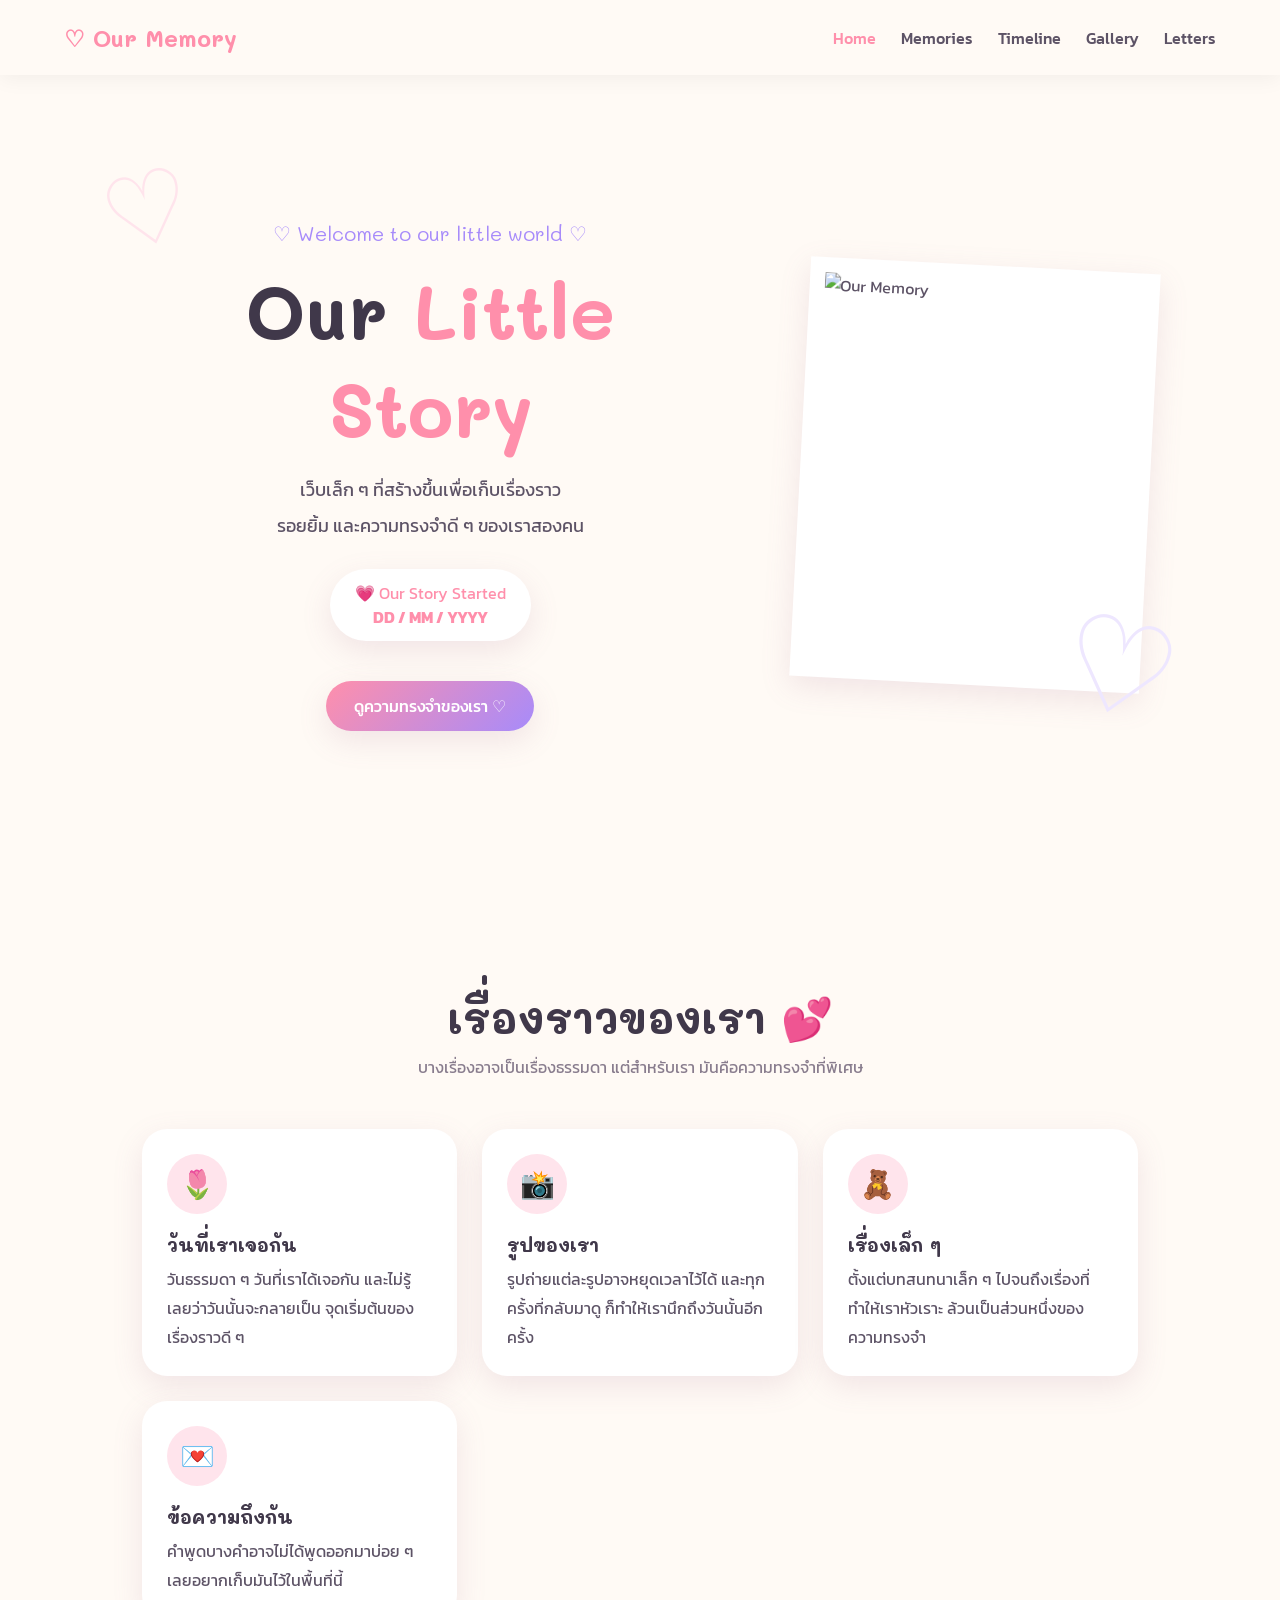
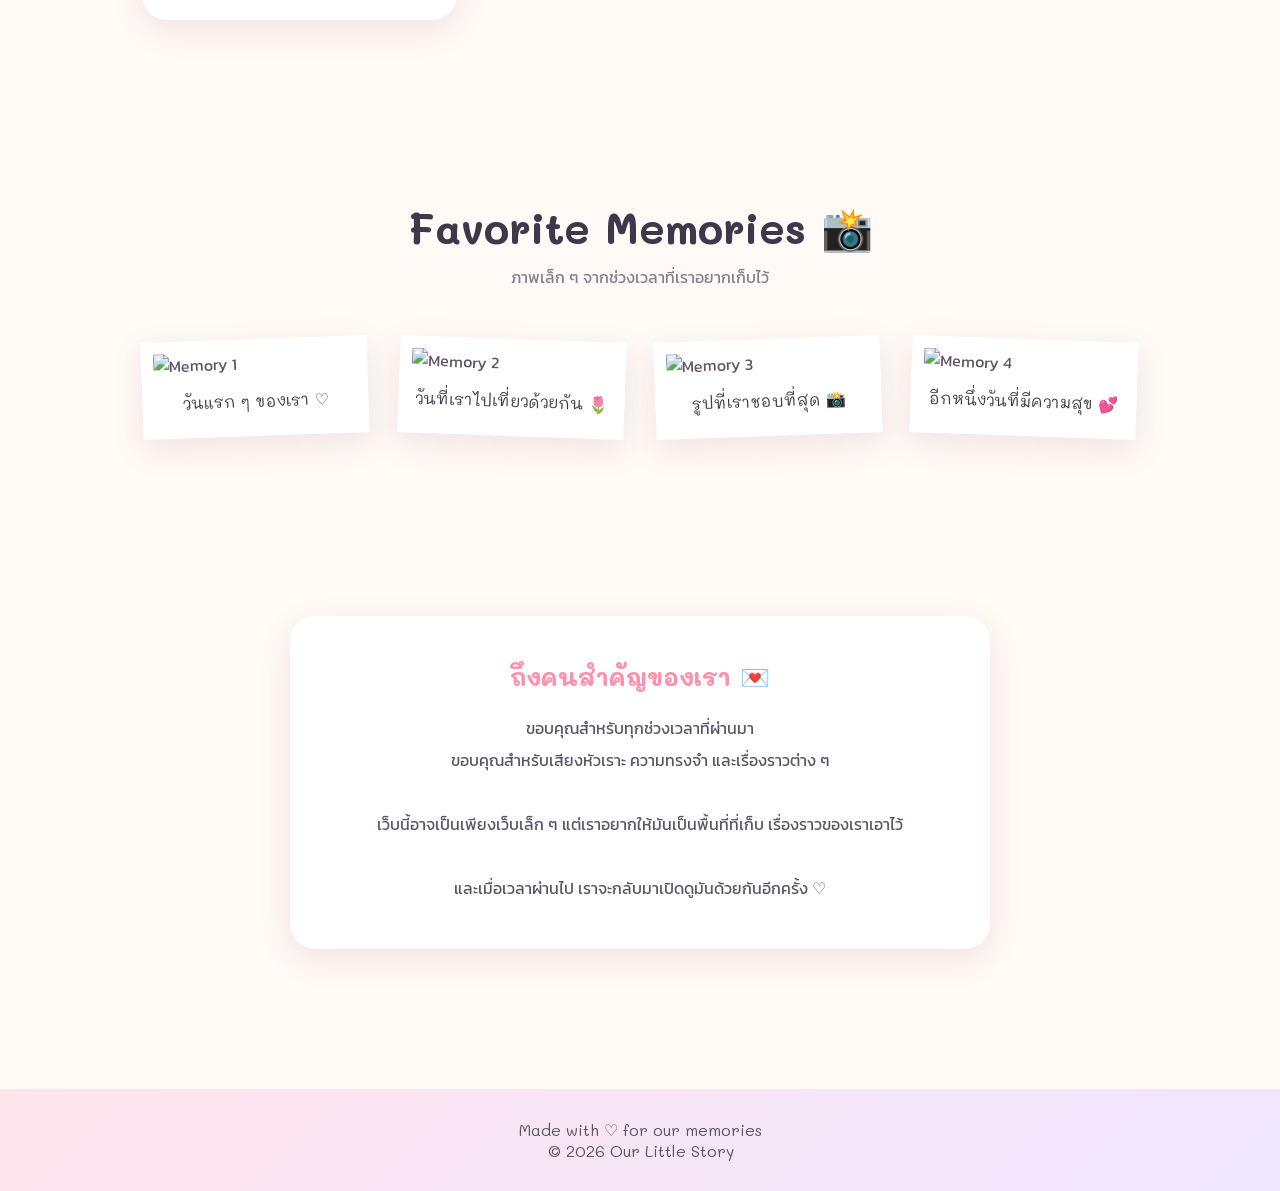
==== index.html @ 710973ed "Create index.html" ====
<!DOCTYPE html>
<html lang="th">

<head>
    <meta charset="UTF-8">
    <meta name="viewport" content="width=device-width, initial-scale=1.0">

    <title>Our Little Story 💗</title>

    <link rel="stylesheet" href="css/style.css">

    <link rel="preconnect" href="https://fonts.googleapis.com">

    <link href="https://fonts.googleapis.com/css2?family=Kanit:wght@300;400;500;600&family=Mali:wght@400;500;600;700&display=swap" rel="stylesheet">
</head>

<body>

<header>

    <nav>

        <div class="logo">
            ♡ Our Memory
        </div>

        <ul>
            <li>
                <a href="index.html" class="active">Home</a>
            </li>

            <li>
                <a href="memories.html">Memories</a>
            </li>

            <li>
                <a href="timeline.html">Timeline</a>
            </li>

            <li>
                <a href="gallery.html">Gallery</a>
            </li>

            <li>
                <a href="letters.html">Letters</a>
            </li>
        </ul>

    </nav>

</header>


<!-- =========================
        HERO
========================= -->

<section class="hero">

    <div class="hero-content">

        <div class="small-title">
            ♡ Welcome to our little world ♡
        </div>

        <h1>
            Our
            <span>Little Story</span>
        </h1>

        <p>
            เว็บเล็ก ๆ ที่สร้างขึ้นเพื่อเก็บเรื่องราว
            <br>
            รอยยิ้ม และความทรงจำดี ๆ ของเราสองคน
        </p>

        <div class="hero-date">
            💗 Our Story Started
            <br>
            <strong>DD / MM / YYYY</strong>
        </div>

        <a href="memories.html" class="btn">
            ดูความทรงจำของเรา ♡
        </a>

    </div>


    <div class="couple-photo">

        <img
            src="images/cover.jpg"
            alt="Our Memory"
        >

    </div>

</section>


<!-- =========================
        INTRO
========================= -->

<section class="section">

    <div class="section-title">

        <h2>
            เรื่องราวของเรา 💕
        </h2>

        <p>
            บางเรื่องอาจเป็นเรื่องธรรมดา
            แต่สำหรับเรา มันคือความทรงจำที่พิเศษ
        </p>

    </div>


    <div class="memory-grid">


        <div class="memory-card">

            <div class="memory-icon">
                🌷
            </div>

            <h3>
                วันที่เราเจอกัน
            </h3>

            <p>
                วันธรรมดา ๆ วันที่เราได้เจอกัน
                และไม่รู้เลยว่าวันนั้นจะกลายเป็น
                จุดเริ่มต้นของเรื่องราวดี ๆ
            </p>

        </div>


        <div class="memory-card">

            <div class="memory-icon">
                📸
            </div>

            <h3>
                รูปของเรา
            </h3>

            <p>
                รูปถ่ายแต่ละรูปอาจหยุดเวลาไว้ได้
                และทุกครั้งที่กลับมาดู
                ก็ทำให้เรานึกถึงวันนั้นอีกครั้ง
            </p>

        </div>


        <div class="memory-card">

            <div class="memory-icon">
                🧸
            </div>

            <h3>
                เรื่องเล็ก ๆ
            </h3>

            <p>
                ตั้งแต่บทสนทนาเล็ก ๆ
                ไปจนถึงเรื่องที่ทำให้เราหัวเราะ
                ล้วนเป็นส่วนหนึ่งของความทรงจำ
            </p>

        </div>


        <div class="memory-card">

            <div class="memory-icon">
                💌
            </div>

            <h3>
                ข้อความถึงกัน
            </h3>

            <p>
                คำพูดบางคำอาจไม่ได้พูดออกมาบ่อย ๆ
                เลยอยากเก็บมันไว้ในพื้นที่นี้
            </p>

        </div>

    </div>

</section>


<!-- =========================
        PHOTO
========================= -->

<section class="section">

    <div class="section-title">

        <h2>
            Favorite Memories 📸
        </h2>

        <p>
            ภาพเล็ก ๆ จากช่วงเวลาที่เราอยากเก็บไว้
        </p>

    </div>


    <div class="polaroid-grid">


        <div class="polaroid">

            <img
                src="images/photo1.jpg"
                alt="Memory 1"
            >

            <p>
                วันแรก ๆ ของเรา ♡
            </p>

        </div>


        <div class="polaroid">

            <img
                src="images/photo2.jpg"
                alt="Memory 2"
            >

            <p>
                วันที่เราไปเที่ยวด้วยกัน 🌷
            </p>

        </div>


        <div class="polaroid">

            <img
                src="images/photo3.jpg"
                alt="Memory 3"
            >

            <p>
                รูปที่เราชอบที่สุด 📸
            </p>

        </div>


        <div class="polaroid">

            <img
                src="images/photo4.jpg"
                alt="Memory 4"
            >

            <p>
                อีกหนึ่งวันที่มีความสุข 💕
            </p>

        </div>

    </div>

</section>


<!-- =========================
        LETTER
========================= -->

<section class="section">

    <div class="letter">

        <h2>
            ถึงคนสำคัญของเรา 💌
        </h2>

        <p>

            ขอบคุณสำหรับทุกช่วงเวลาที่ผ่านมา
            <br>

            ขอบคุณสำหรับเสียงหัวเราะ
            ความทรงจำ และเรื่องราวต่าง ๆ

            <br><br>

            เว็บนี้อาจเป็นเพียงเว็บเล็ก ๆ
            แต่เราอยากให้มันเป็นพื้นที่ที่เก็บ
            เรื่องราวของเราเอาไว้

            <br><br>

            และเมื่อเวลาผ่านไป
            เราจะกลับมาเปิดดูมันด้วยกันอีกครั้ง ♡

        </p>

    </div>

</section>


<footer>

    <p>
        Made with ♡ for our memories
    </p>

    <p>
        © 2026 Our Little Story
    </p>

</footer>


</body>
</html>
---- css/style.css ----
@import url('https://fonts.googleapis.com/css2?family=Kanit:wght@300;400;500;600&family=Mali:wght@400;500;600;700&display=swap');

:root {
    --pink: #ff8fab;
    --pink-light: #ffe4ec;
    --purple: #a78bfa;
    --purple-light: #eee7ff;
    --cream: #fffaf5;
    --white: #ffffff;
    --text: #5d5366;
    --dark: #40384a;
    --shadow: 0 10px 30px rgba(160, 110, 140, 0.15);
}

* {
    margin: 0;
    padding: 0;
    box-sizing: border-box;
}

html {
    scroll-behavior: smooth;
}

body {
    background: var(--cream);
    color: var(--text);
    font-family: 'Kanit', sans-serif;
    overflow-x: hidden;
}

/* =========================
        NAVBAR
========================= */

header {
    position: fixed;
    top: 0;
    left: 0;
    width: 100%;
    z-index: 1000;
    background: rgba(255, 250, 245, 0.92);
    backdrop-filter: blur(12px);
    box-shadow: 0 4px 20px rgba(0,0,0,0.05);
}

nav {
    width: 90%;
    max-width: 1200px;
    margin: auto;
    min-height: 75px;

    display: flex;
    align-items: center;
    justify-content: space-between;
}

.logo {
    color: var(--pink);
    font-family: 'Mali', cursive;
    font-size: 23px;
    font-weight: 700;
}

nav ul {
    display: flex;
    gap: 25px;
    list-style: none;
}

nav ul li a {
    text-decoration: none;
    color: var(--text);
    font-weight: 500;
    transition: 0.3s;
}

nav ul li a:hover,
nav ul li a.active {
    color: var(--pink);
}

/* =========================
        HERO
========================= */

.hero {
    min-height: 100vh;
    padding: 130px 8% 80px;

    display: flex;
    align-items: center;
    justify-content: center;
    gap: 70px;

    position: relative;
    overflow: hidden;
}

.hero::before {
    content: "♡";
    position: absolute;
    top: 15%;
    left: 8%;
    font-size: 100px;
    color: var(--pink-light);
    transform: rotate(-15deg);
}

.hero::after {
    content: "♡";
    position: absolute;
    right: 8%;
    bottom: 15%;
    font-size: 130px;
    color: var(--purple-light);
    transform: rotate(15deg);
}

.hero-content {
    max-width: 600px;
    text-align: center;
}

.small-title {
    color: var(--purple);
    font-family: 'Mali', cursive;
    font-size: 20px;
}

.hero h1 {
    font-family: 'Mali', cursive;
    font-size: clamp(45px, 7vw, 75px);
    color: var(--dark);
    margin: 15px 0;
}

.hero h1 span {
    color: var(--pink);
}

.hero p {
    font-size: 18px;
    line-height: 2;
}

.hero-date {
    margin: 25px auto;
    padding: 12px 25px;
    width: fit-content;

    background: var(--white);
    border-radius: 50px;
    box-shadow: var(--shadow);

    color: var(--pink);
}

/* =========================
        HERO PHOTO
========================= */

.couple-photo {
    width: 350px;
    height: 420px;
    padding: 15px;

    background: white;
    box-shadow: var(--shadow);

    transform: rotate(3deg);
    transition: 0.4s;
}

.couple-photo:hover {
    transform: rotate(0deg) scale(1.03);
}

.couple-photo img {
    width: 100%;
    height: 100%;
    object-fit: cover;
}

/* =========================
        BUTTON
========================= */

.btn {
    display: inline-block;

    padding: 13px 28px;
    margin-top: 15px;

    background: linear-gradient(135deg, var(--pink), var(--purple));
    color: white;

    border-radius: 50px;

    text-decoration: none;
    font-weight: 500;

    box-shadow: var(--shadow);
    transition: 0.3s;
}

.btn:hover {
    transform: translateY(-4px);
}

/* =========================
        SECTION
========================= */

.section {
    padding: 90px 8%;
    max-width: 1200px;
    margin: auto;
}

.section-title {
    text-align: center;
    margin-bottom: 50px;
}

.section-title h2 {
    font-family: 'Mali', cursive;
    font-size: 42px;
    color: var(--dark);
}

.section-title p {
    margin-top: 10px;
    color: #887c8d;
}

/* =========================
        MEMORY CARDS
========================= */

.memory-grid {
    display: grid;
    grid-template-columns: repeat(auto-fit, minmax(250px, 1fr));
    gap: 25px;
}

.memory-card {
    background: white;
    padding: 25px;

    border-radius: 25px;
    box-shadow: var(--shadow);

    transition: 0.35s;
}

.memory-card:hover {
    transform: translateY(-8px) rotate(1deg);
}

.memory-icon {
    width: 60px;
    height: 60px;

    display: flex;
    align-items: center;
    justify-content: center;

    background: var(--pink-light);
    border-radius: 50%;

    font-size: 28px;
    margin-bottom: 18px;
}

.memory-card h3 {
    font-family: 'Mali', cursive;
    color: var(--dark);
    margin-bottom: 8px;
}

.memory-card p {
    line-height: 1.8;
}

/* =========================
        POLAROID
========================= */

.polaroid-grid {
    display: grid;
    grid-template-columns: repeat(auto-fit, minmax(220px, 1fr));
    gap: 30px;
}

.polaroid {
    background: white;
    padding: 12px 12px 25px;

    box-shadow: var(--shadow);

    transition: 0.35s;
}

.polaroid:nth-child(even) {
    transform: rotate(2deg);
}

.polaroid:nth-child(odd) {
    transform: rotate(-2deg);
}

.polaroid:hover {
    transform: rotate(0deg) scale(1.04);
}

.polaroid img {
    width: 100%;
    height: 230px;
    object-fit: cover;
}

.polaroid p {
    text-align: center;
    margin-top: 15px;

    font-family: 'Mali', cursive;
    color: var(--dark);
}

/* =========================
        TIMELINE
========================= */

.timeline {
    max-width: 800px;
    margin: auto;
    position: relative;
}

.timeline::before {
    content: "";
    position: absolute;

    left: 50%;
    top: 0;
    bottom: 0;

    width: 3px;
    background: linear-gradient(
        var(--pink),
        var(--purple)
    );

    transform: translateX(-50%);
}

.timeline-item {
    width: 50%;
    padding: 20px 40px;

    position: relative;
}

.timeline-item:nth-child(odd) {
    left: 0;
    text-align: right;
}

.timeline-item:nth-child(even) {
    left: 50%;
}

.timeline-dot {
    position: absolute;

    top: 25px;
    right: -10px;

    width: 20px;
    height: 20px;

    background: var(--pink);
    border: 4px solid white;
    border-radius: 50%;
}

.timeline-item:nth-child(even) .timeline-dot {
    left: -10px;
}

.timeline-content {
    background: white;
    padding: 22px;
    border-radius: 20px;
    box-shadow: var(--shadow);
}

.timeline-content h3 {
    font-family: 'Mali', cursive;
    color: var(--pink);
}

/* =========================
        LETTER
========================= */

.letter {
    max-width: 700px;
    margin: auto;

    background: white;
    padding: 45px;

    border-radius: 25px;
    box-shadow: var(--shadow);

    text-align: center;
}

.letter h2 {
    font-family: 'Mali', cursive;
    color: var(--pink);
    margin-bottom: 20px;
}

.letter p {
    line-height: 2;
}

/* =========================
        FOOTER
========================= */

footer {
    margin-top: 50px;
    padding: 30px;

    text-align: center;

    background: linear-gradient(
        135deg,
        var(--pink-light),
        var(--purple-light)
    );

    color: var(--text);
}

footer p {
    font-family: 'Mali', cursive;
}

/* =========================
        RESPONSIVE
========================= */

@media (max-width: 800px) {

    nav {
        flex-direction: column;
        padding: 15px 0;
    }

    nav ul {
        gap: 12px;
        flex-wrap: wrap;
        justify-content: center;
        margin-top: 8px;
    }

    nav ul li a {
        font-size: 14px;
    }

    .hero {
        padding-top: 170px;
        flex-direction: column;
        gap: 40px;
    }

    .couple-photo {
        width: 280px;
        height: 340px;
    }

    .timeline::before {
        left: 15px;
    }

    .timeline-item,
    .timeline-item:nth-child(even) {
        width: 100%;
        left: 0;
        padding-left: 45px;
        padding-right: 0;
        text-align: left;
    }

    .timeline-dot,
    .timeline-item:nth-child(even) .timeline-dot {
        left: 5px;
        right: auto;
    }

    .section-title h2 {
        font-size: 34px;
    }

}

@media (max-width: 500px) {

    .hero h1 {
        font-size: 45px;
    }

    .couple-photo {
        width: 240px;
        height: 300px;
    }

    .section {
        padding: 70px 5%;
    }

      }
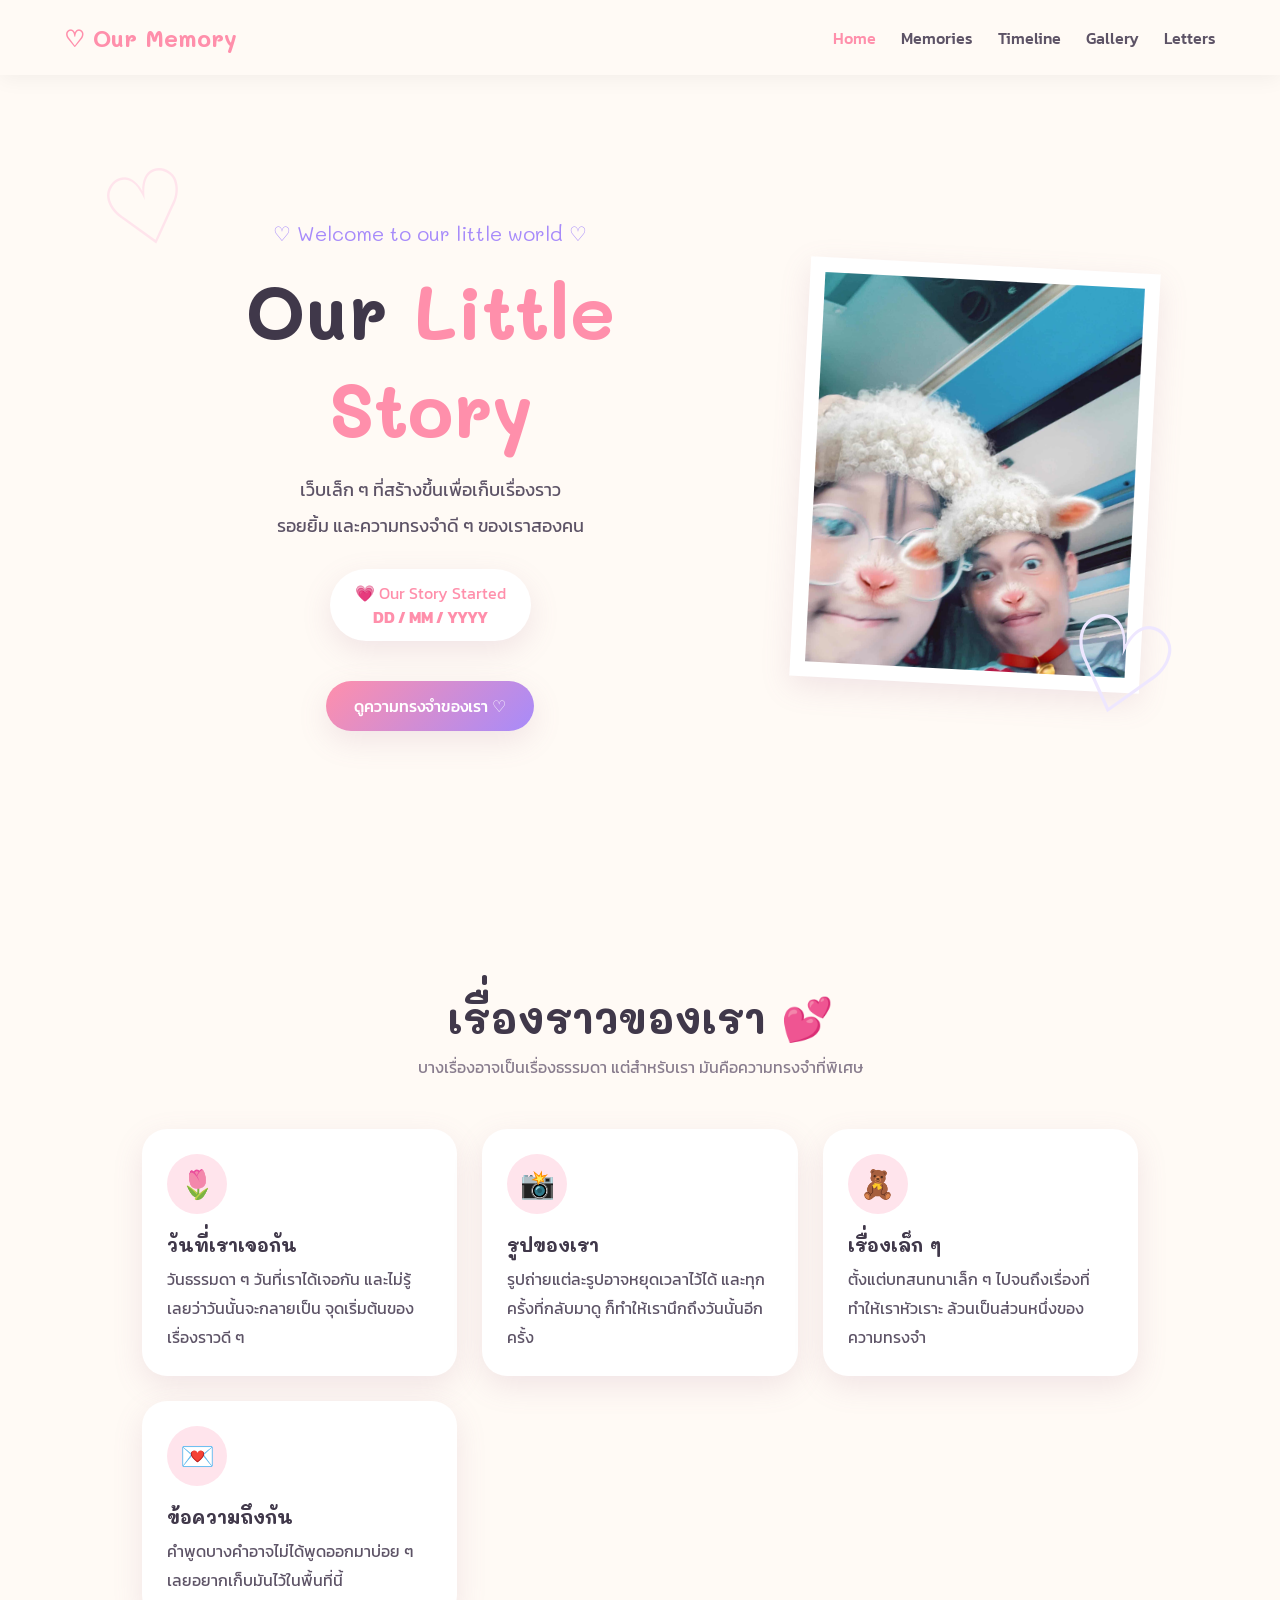
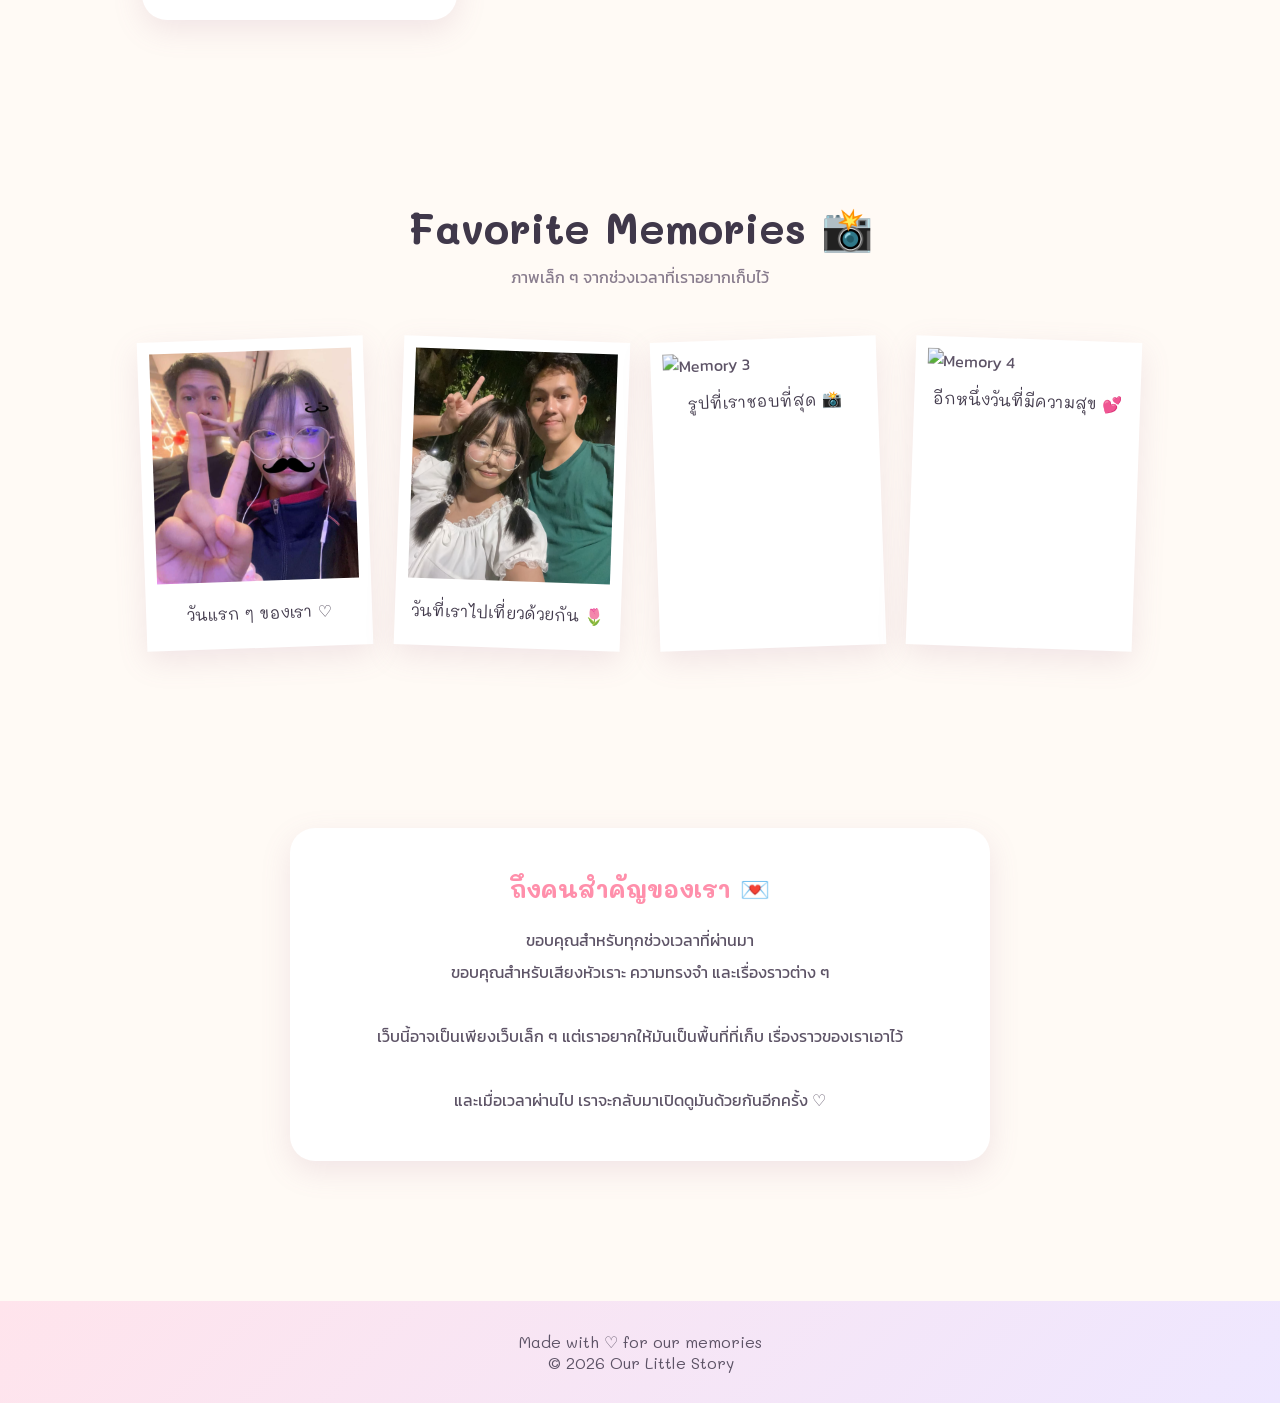
==== commit 884392c6: "Update index.html" ====
--- a/index.html
+++ b/index.html
@@ -90,7 +90,7 @@
     <div class="couple-photo">
 
         <img
-            src="images/cover.jpg"
+            src="images/IMG_20260511_210713_736.jpg"
             alt="Our Memory"
         >
 
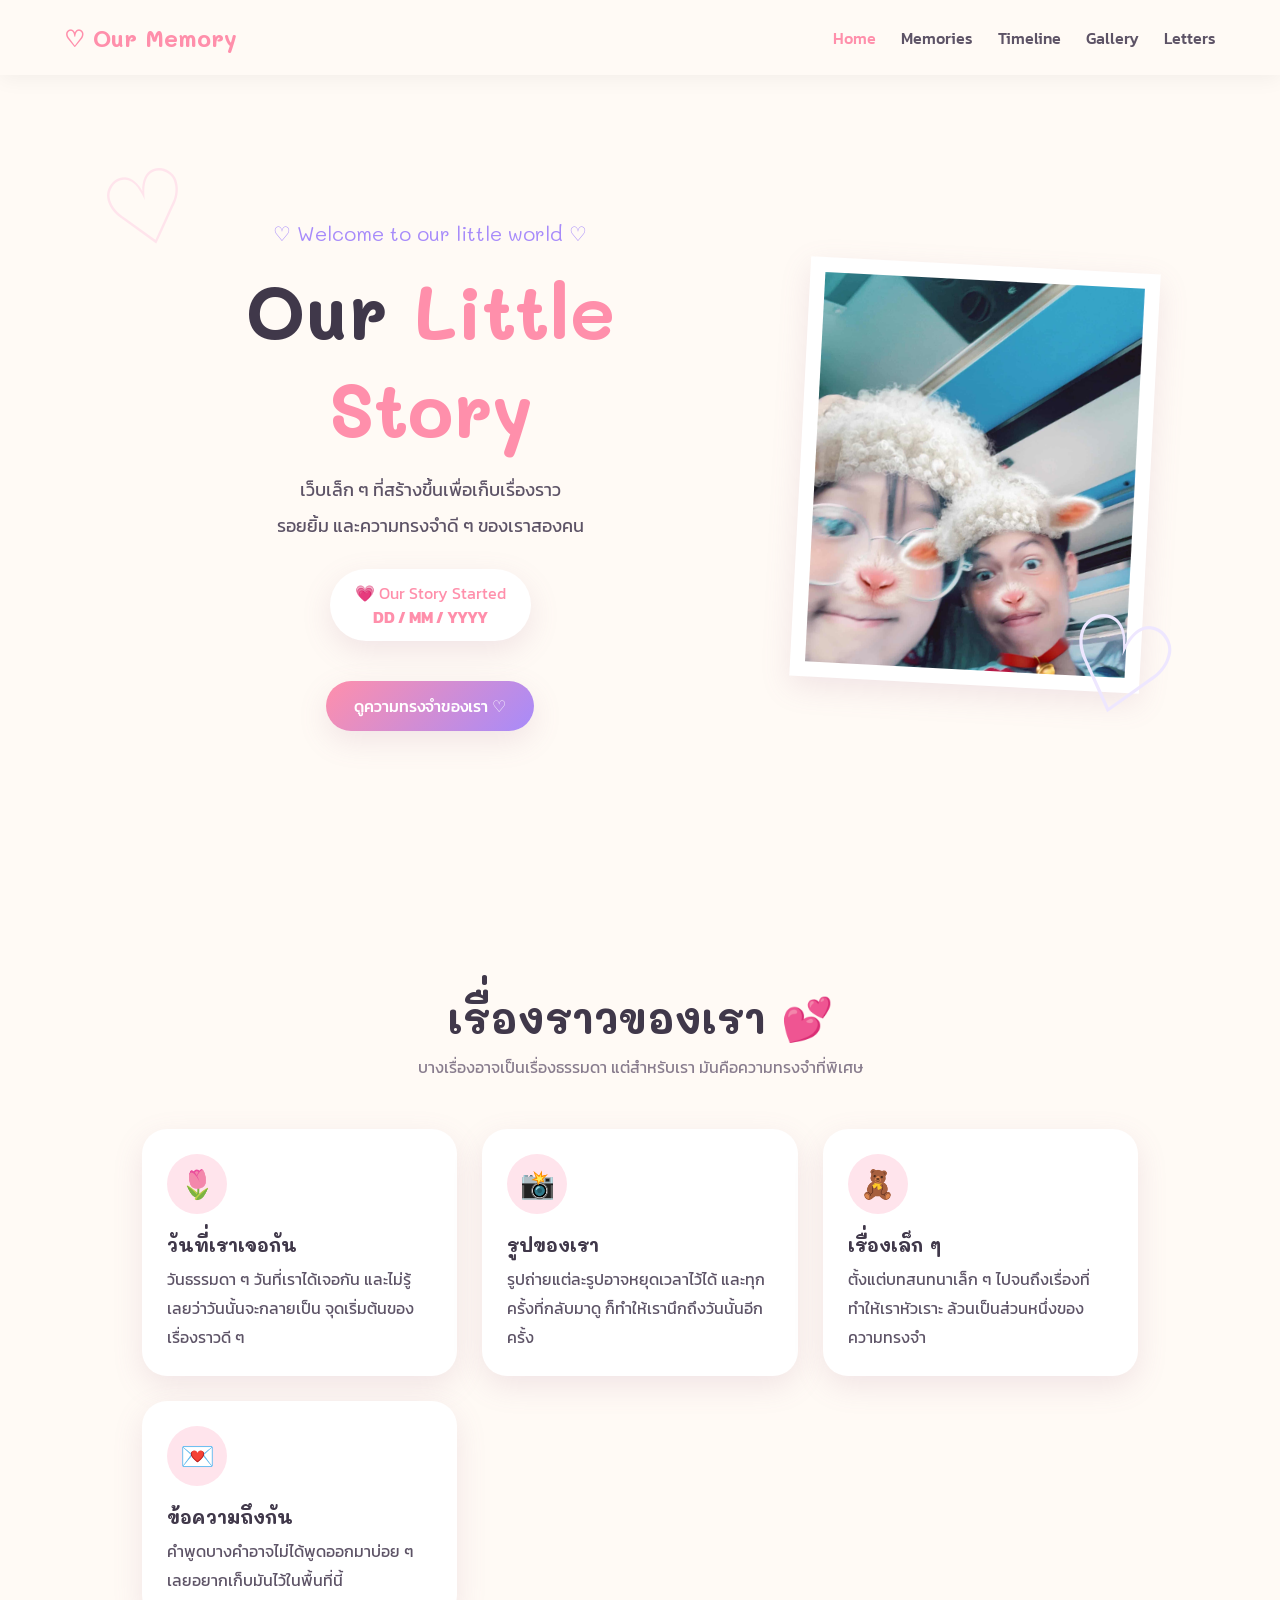
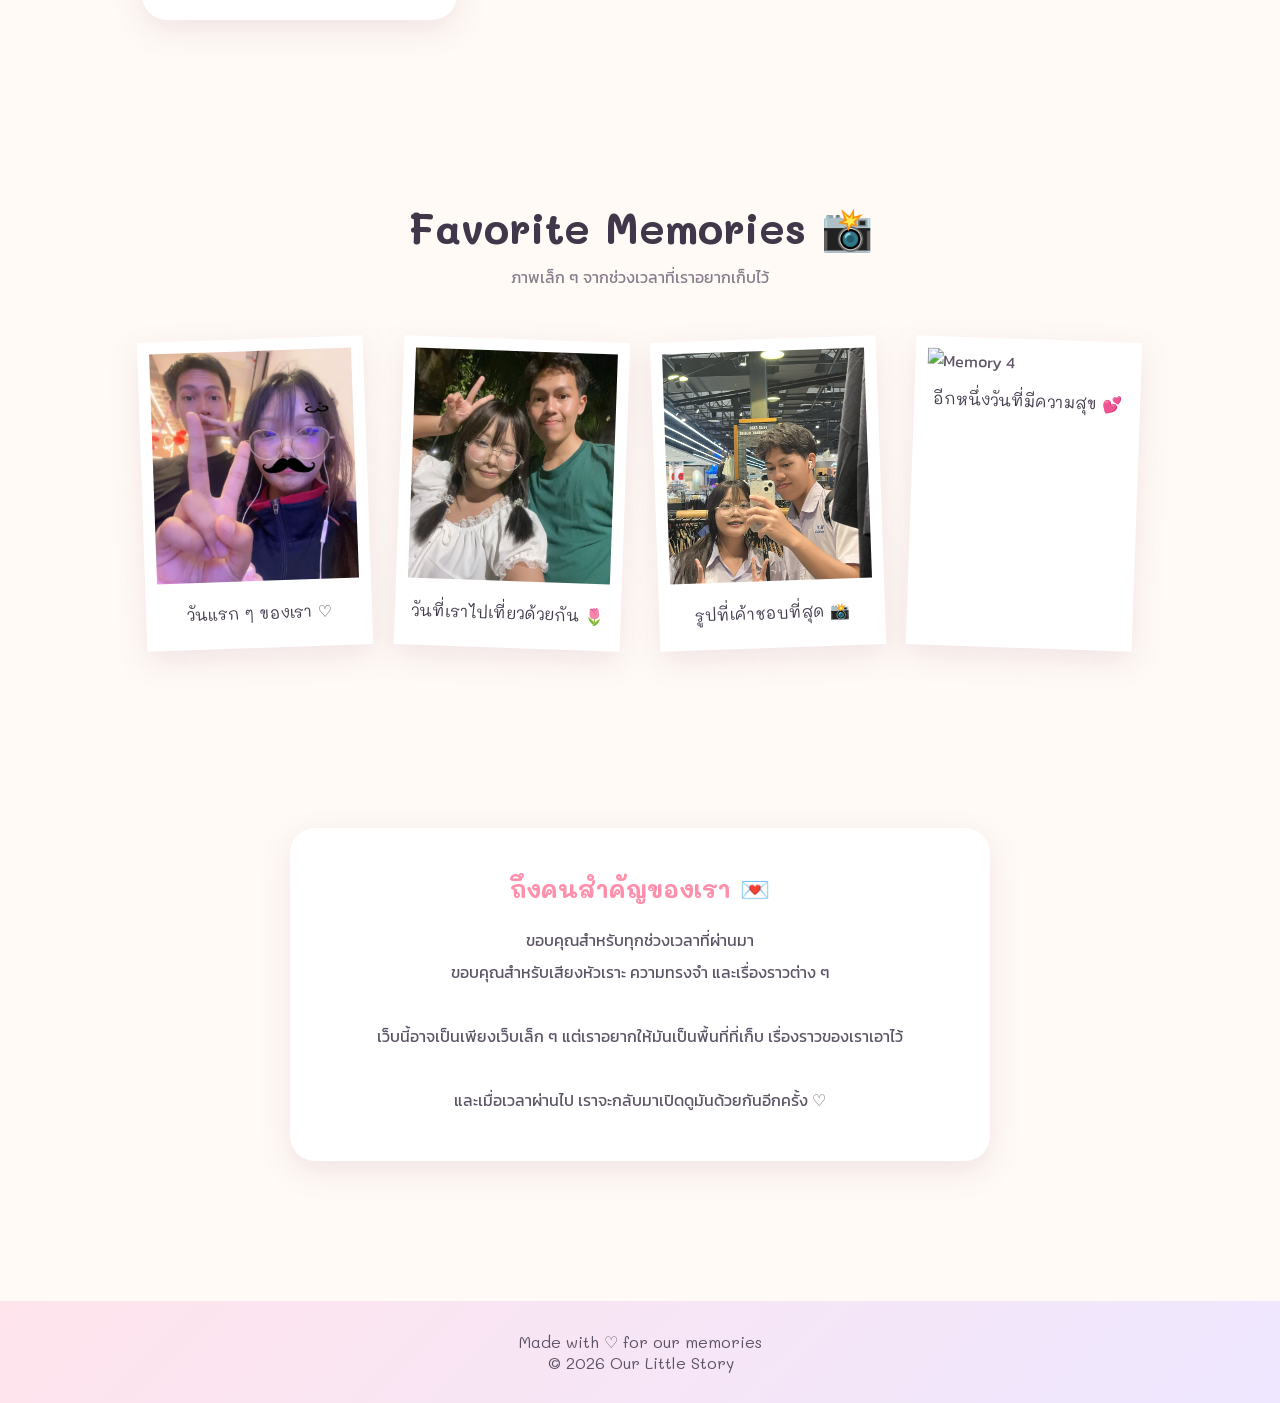
==== commit d536f4cd: "Update index.html" ====
--- a/index.html
+++ b/index.html
@@ -254,12 +254,12 @@
         <div class="polaroid">
 
             <img
-                src="images/photo3.jpg"
+                src="images/1779374292658.jpg"
                 alt="Memory 3"
             >
 
             <p>
-                รูปที่เราชอบที่สุด 📸
+                รูปที่เค้าชอบที่สุด 📸
             </p>
 
         </div>
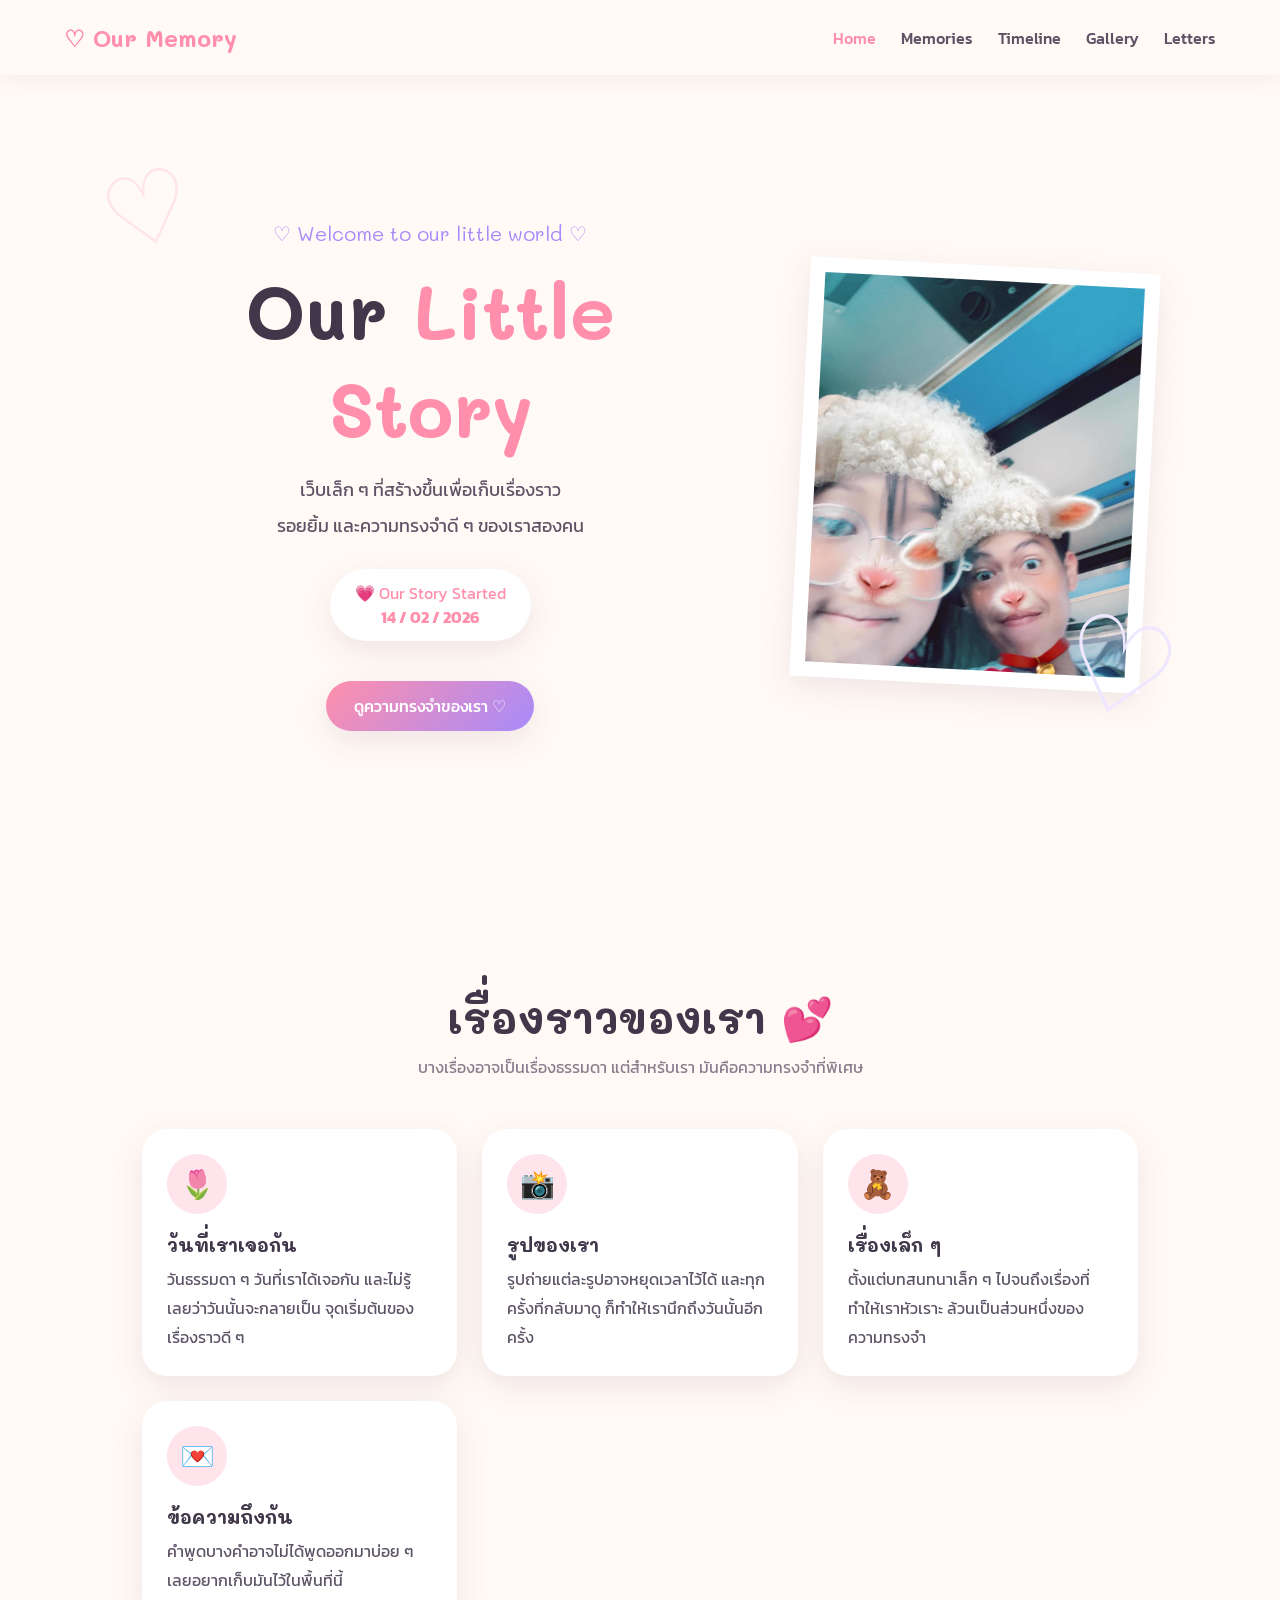
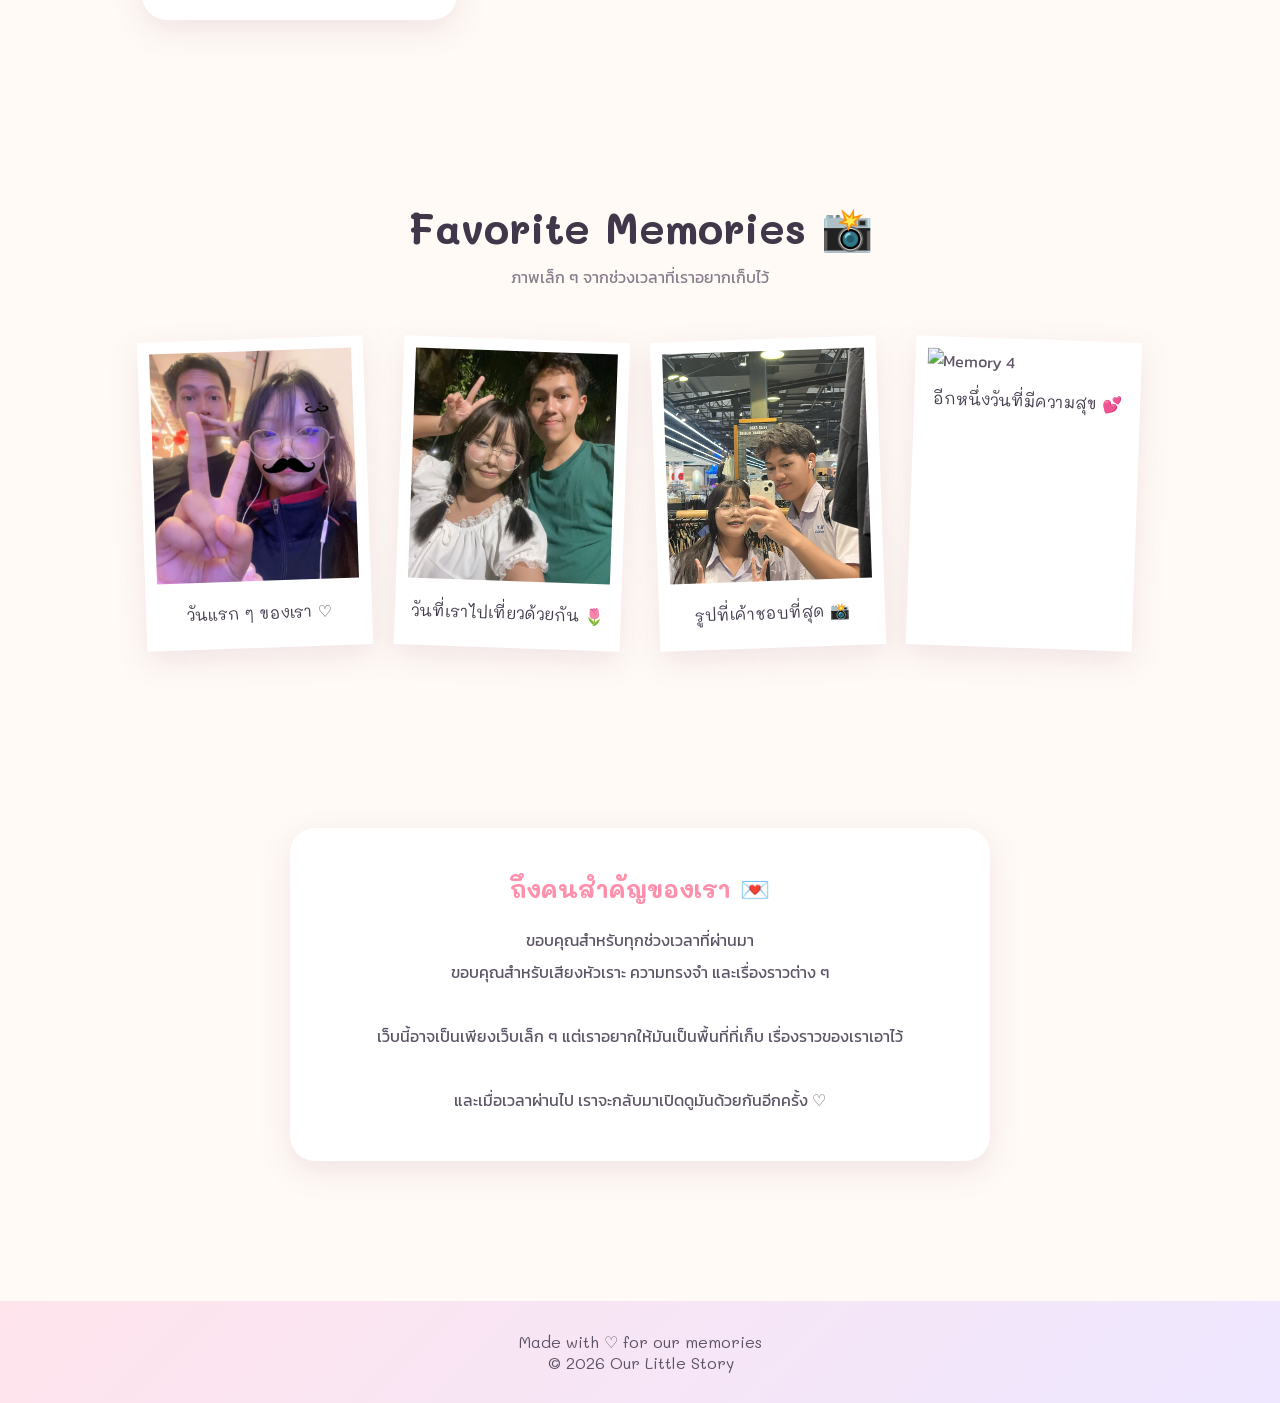
==== commit fe6309f1: "Update index.html" ====
--- a/index.html
+++ b/index.html
@@ -77,7 +77,7 @@
         <div class="hero-date">
             💗 Our Story Started
             <br>
-            <strong>DD / MM / YYYY</strong>
+            <strong>14 / 02 / 2026 </strong>
         </div>
 
         <a href="memories.html" class="btn">
@@ -268,7 +268,7 @@
         <div class="polaroid">
 
             <img
-                src="images/photo4.jpg"
+                src="images/IMG_20260808_105020.jpg"
                 alt="Memory 4"
             >
 
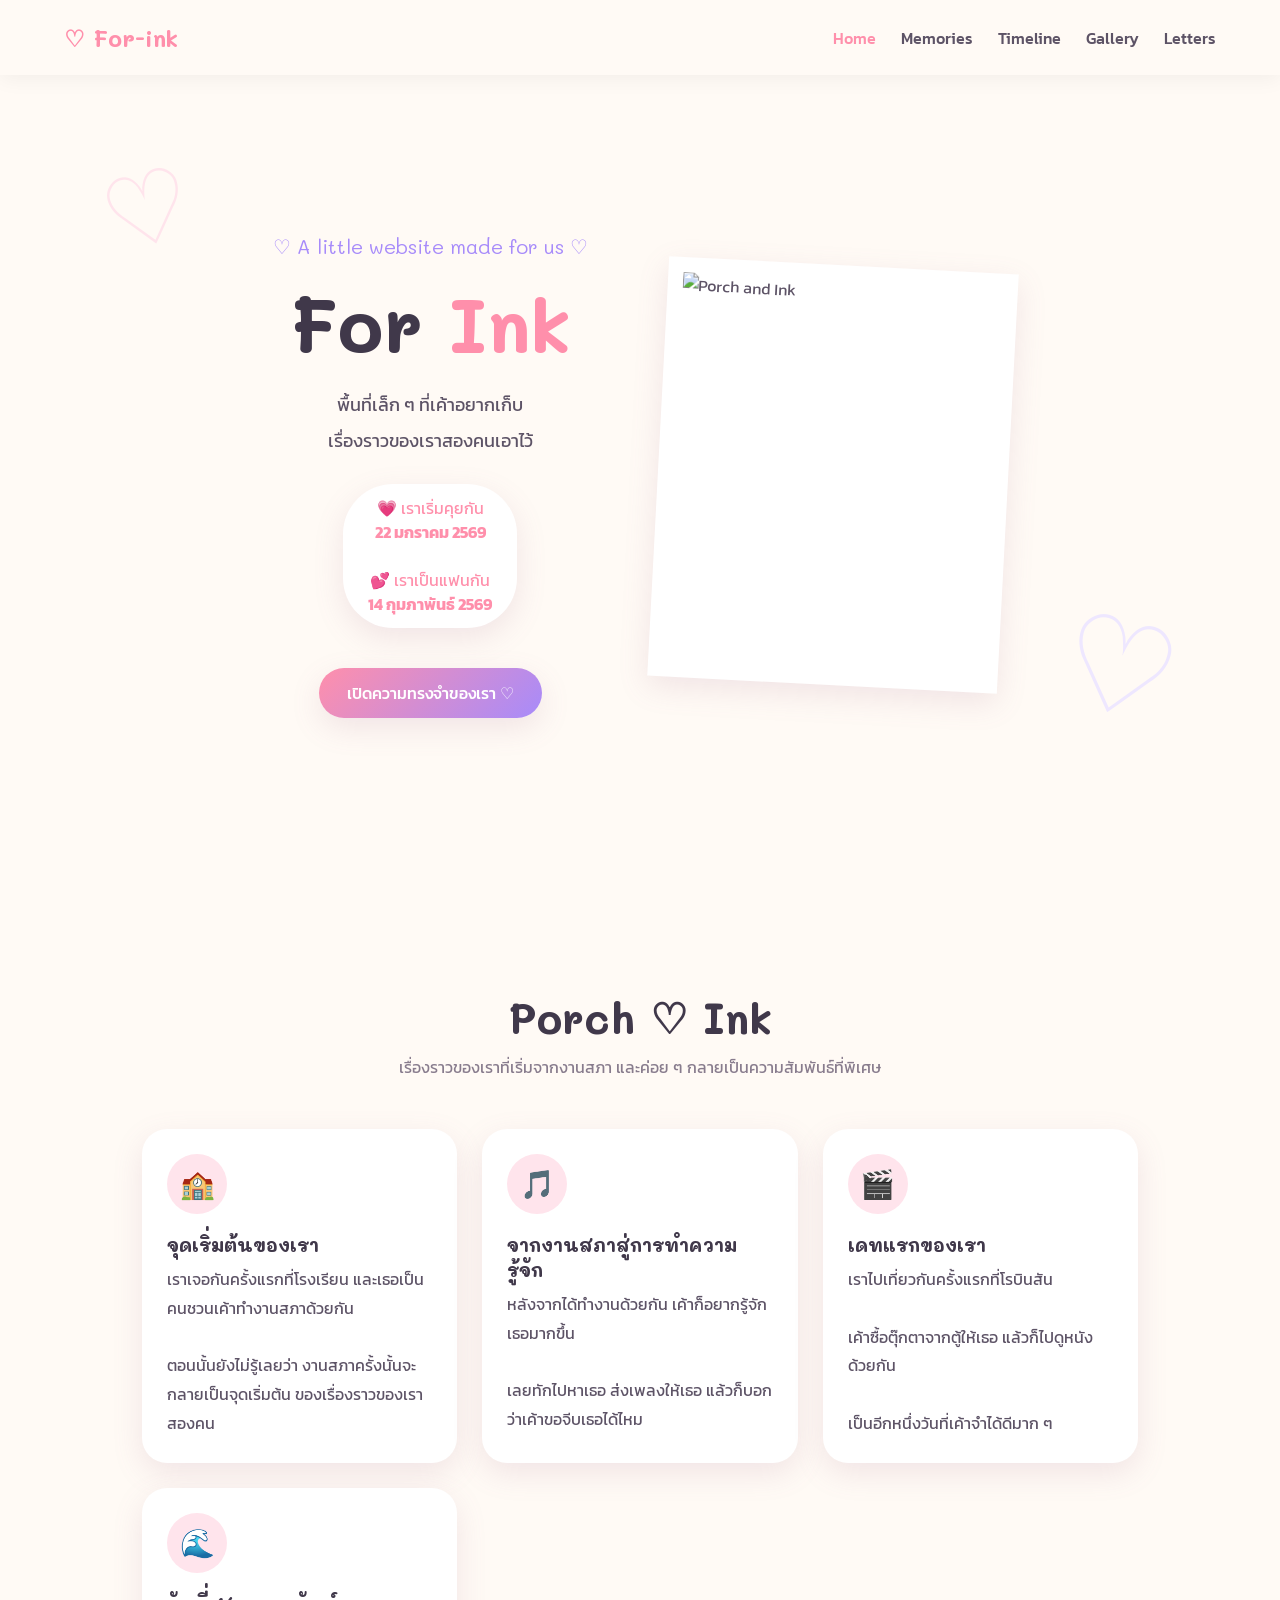
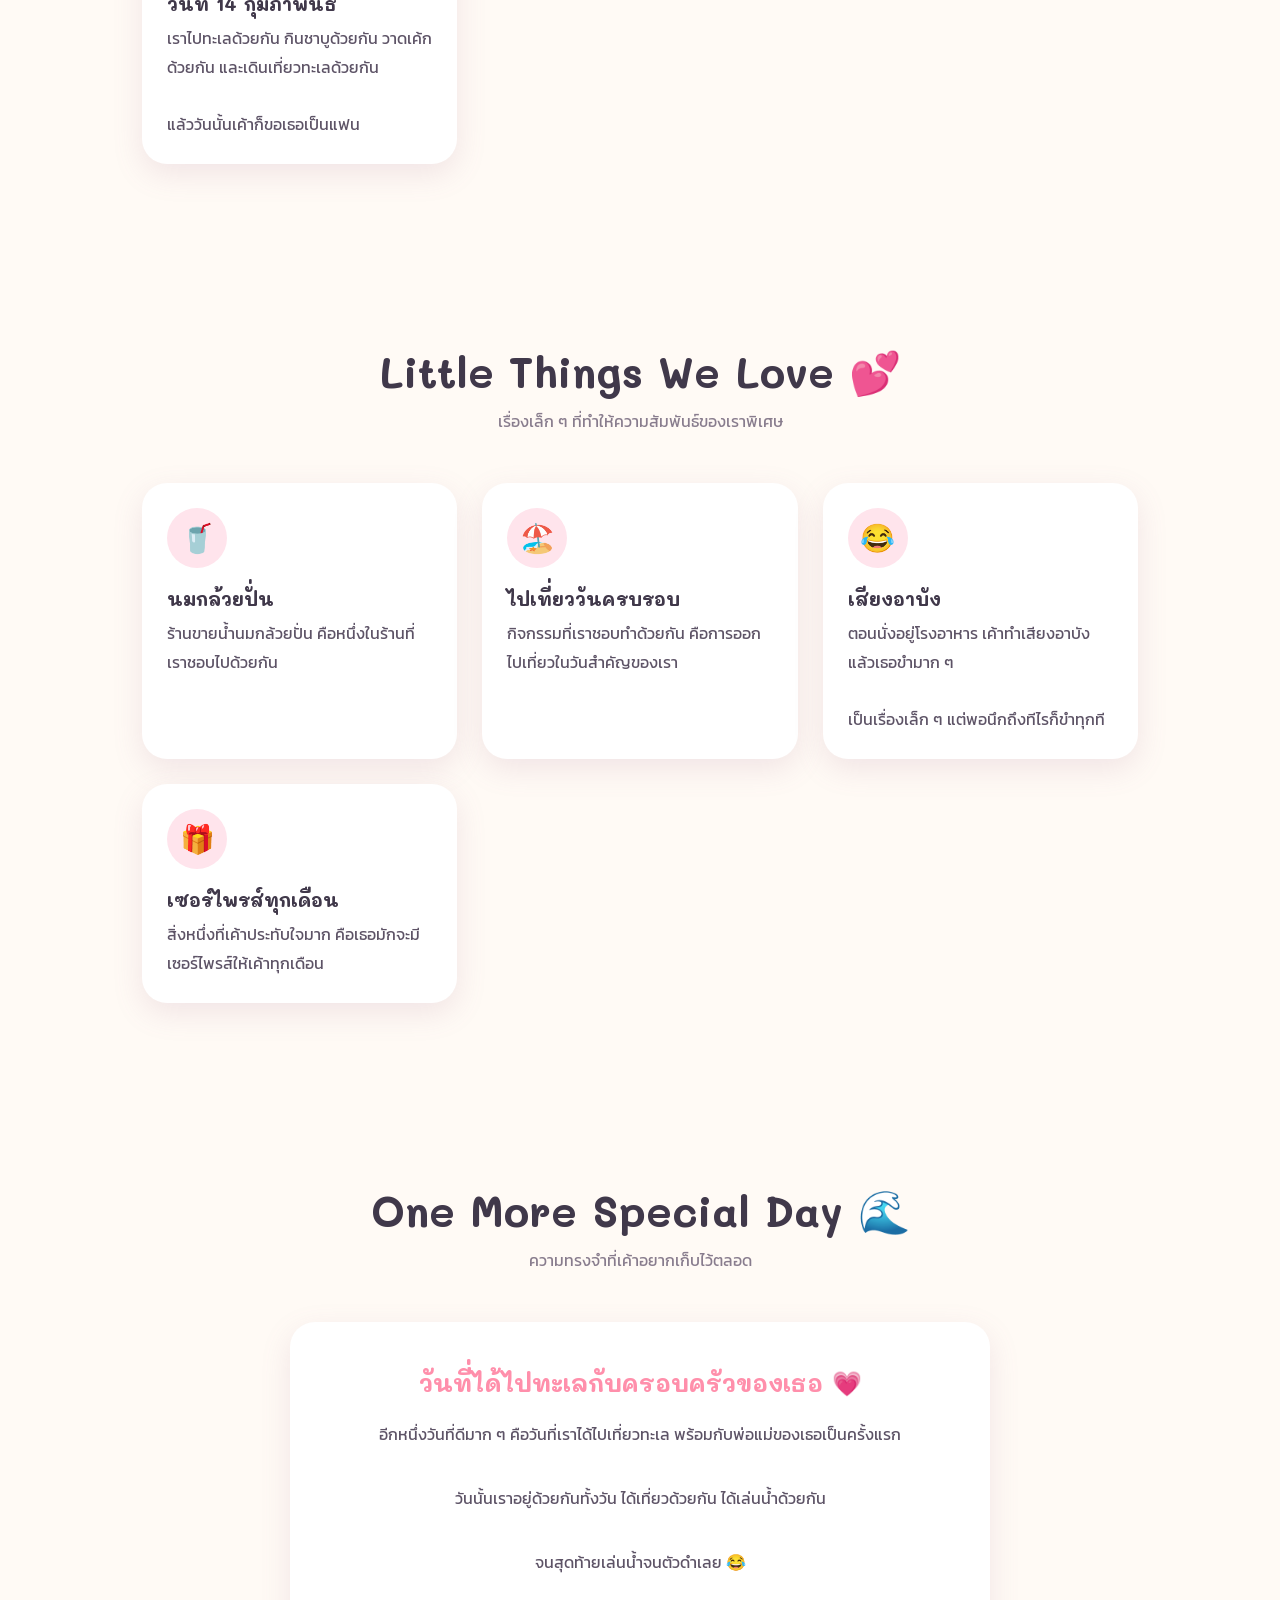
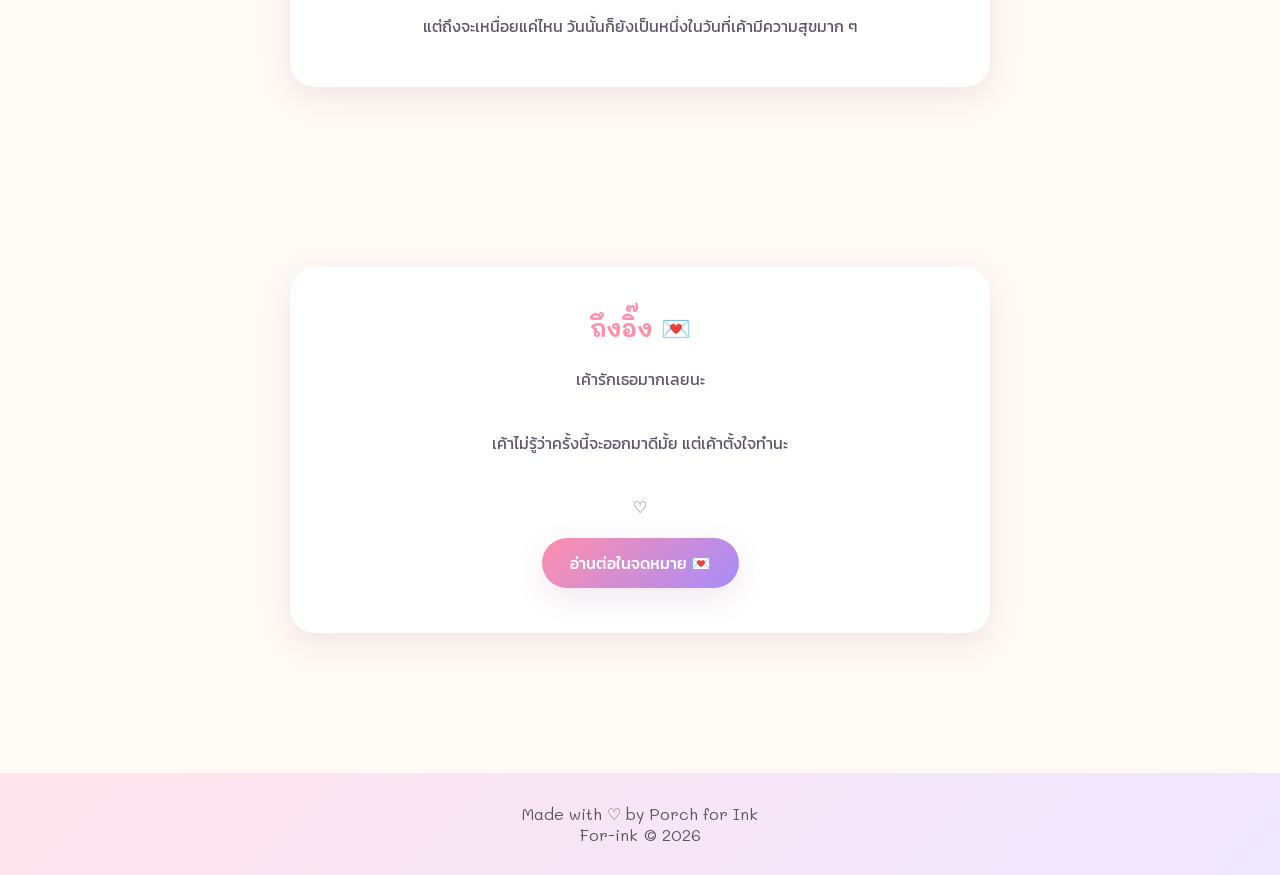
==== commit 4e52b838: "Create index.html" ====
--- a/index.html
+++ b/index.html
@@ -5,7 +5,7 @@
     <meta charset="UTF-8">
     <meta name="viewport" content="width=device-width, initial-scale=1.0">
 
-    <title>Our Little Story 💗</title>
+    <title>For-ink ♡ Our Little Story</title>
 
     <link rel="stylesheet" href="css/style.css">
 
@@ -16,34 +16,50 @@
 
 <body>
 
+<!-- =========================
+        NAVBAR
+========================= -->
+
 <header>
 
     <nav>
 
         <div class="logo">
-            ♡ Our Memory
+            ♡ For-ink
         </div>
 
         <ul>
+
             <li>
-                <a href="index.html" class="active">Home</a>
+                <a href="index.html" class="active">
+                    Home
+                </a>
             </li>
 
             <li>
-                <a href="memories.html">Memories</a>
+                <a href="memories.html">
+                    Memories
+                </a>
             </li>
 
             <li>
-                <a href="timeline.html">Timeline</a>
+                <a href="timeline.html">
+                    Timeline
+                </a>
             </li>
 
             <li>
-                <a href="gallery.html">Gallery</a>
+                <a href="gallery.html">
+                    Gallery
+                </a>
             </li>
 
             <li>
-                <a href="letters.html">Letters</a>
+                <a href="letters.html">
+                    Letters
+                </a>
             </li>
+
         </ul>
 
     </nav>
@@ -60,28 +76,47 @@
     <div class="hero-content">
 
         <div class="small-title">
-            ♡ Welcome to our little world ♡
+            ♡ A little website made for us ♡
         </div>
 
         <h1>
-            Our
-            <span>Little Story</span>
+            For
+            <span>Ink</span>
         </h1>
 
         <p>
-            เว็บเล็ก ๆ ที่สร้างขึ้นเพื่อเก็บเรื่องราว
+
+            พื้นที่เล็ก ๆ ที่เค้าอยากเก็บ
             <br>
-            รอยยิ้ม และความทรงจำดี ๆ ของเราสองคน
-        </p>
+
+            เรื่องราวของเราสองคนเอาไว้
+
+        </p>
+
 
         <div class="hero-date">
-            💗 Our Story Started
+
+            💗 เราเริ่มคุยกัน
+
             <br>
-            <strong>14 / 02 / 2026 </strong>
-        </div>
+
+            <strong>22 มกราคม 2569</strong>
+
+            <br><br>
+
+            💕 เราเป็นแฟนกัน
+
+            <br>
+
+            <strong>14 กุมภาพันธ์ 2569</strong>
+
+        </div>
+
 
         <a href="memories.html" class="btn">
-            ดูความทรงจำของเรา ♡
+
+            เปิดความทรงจำของเรา ♡
+
         </a>
 
     </div>
@@ -90,8 +125,8 @@
     <div class="couple-photo">
 
         <img
-            src="images/IMG_20260511_210713_736.jpg"
-            alt="Our Memory"
+            src="images/cover.jpg"
+            alt="Porch and Ink"
         >
 
     </div>
@@ -100,7 +135,7 @@
 
 
 <!-- =========================
-        INTRO
+        OUR STORY
 ========================= -->
 
 <section class="section">
@@ -108,12 +143,12 @@
     <div class="section-title">
 
         <h2>
-            เรื่องราวของเรา 💕
+            Porch ♡ Ink
         </h2>
 
         <p>
-            บางเรื่องอาจเป็นเรื่องธรรมดา
-            แต่สำหรับเรา มันคือความทรงจำที่พิเศษ
+            เรื่องราวของเราที่เริ่มจากงานสภา
+            และค่อย ๆ กลายเป็นความสัมพันธ์ที่พิเศษ
         </p>
 
     </div>
@@ -125,73 +160,104 @@
         <div class="memory-card">
 
             <div class="memory-icon">
-                🌷
-            </div>
-
-            <h3>
-                วันที่เราเจอกัน
-            </h3>
-
-            <p>
-                วันธรรมดา ๆ วันที่เราได้เจอกัน
-                และไม่รู้เลยว่าวันนั้นจะกลายเป็น
-                จุดเริ่มต้นของเรื่องราวดี ๆ
-            </p>
-
-        </div>
-
-
-        <div class="memory-card">
-
-            <div class="memory-icon">
-                📸
-            </div>
-
-            <h3>
-                รูปของเรา
-            </h3>
-
-            <p>
-                รูปถ่ายแต่ละรูปอาจหยุดเวลาไว้ได้
-                และทุกครั้งที่กลับมาดู
-                ก็ทำให้เรานึกถึงวันนั้นอีกครั้ง
-            </p>
-
-        </div>
-
-
-        <div class="memory-card">
-
-            <div class="memory-icon">
-                🧸
-            </div>
-
-            <h3>
-                เรื่องเล็ก ๆ
-            </h3>
-
-            <p>
-                ตั้งแต่บทสนทนาเล็ก ๆ
-                ไปจนถึงเรื่องที่ทำให้เราหัวเราะ
-                ล้วนเป็นส่วนหนึ่งของความทรงจำ
-            </p>
-
-        </div>
-
-
-        <div class="memory-card">
-
-            <div class="memory-icon">
-                💌
-            </div>
-
-            <h3>
-                ข้อความถึงกัน
-            </h3>
-
-            <p>
-                คำพูดบางคำอาจไม่ได้พูดออกมาบ่อย ๆ
-                เลยอยากเก็บมันไว้ในพื้นที่นี้
+                🏫
+            </div>
+
+            <h3>
+                จุดเริ่มต้นของเรา
+            </h3>
+
+            <p>
+
+                เราเจอกันครั้งแรกที่โรงเรียน
+                และเธอเป็นคนชวนเค้าทำงานสภาด้วยกัน
+
+                <br><br>
+
+                ตอนนั้นยังไม่รู้เลยว่า
+                งานสภาครั้งนั้นจะกลายเป็นจุดเริ่มต้น
+                ของเรื่องราวของเราสองคน
+
+            </p>
+
+        </div>
+
+
+        <div class="memory-card">
+
+            <div class="memory-icon">
+                🎵
+            </div>
+
+            <h3>
+                จากงานสภาสู่การทำความรู้จัก
+            </h3>
+
+            <p>
+
+                หลังจากได้ทำงานด้วยกัน
+                เค้าก็อยากรู้จักเธอมากขึ้น
+
+                <br><br>
+
+                เลยทักไปหาเธอ
+                ส่งเพลงให้เธอ
+                แล้วก็บอกว่าเค้าขอจีบเธอได้ไหม
+
+            </p>
+
+        </div>
+
+
+        <div class="memory-card">
+
+            <div class="memory-icon">
+                🎬
+            </div>
+
+            <h3>
+                เดทแรกของเรา
+            </h3>
+
+            <p>
+
+                เราไปเที่ยวกันครั้งแรกที่โรบินสัน
+
+                <br><br>
+
+                เค้าซื้อตุ๊กตาจากตู้ให้เธอ
+                แล้วก็ไปดูหนังด้วยกัน
+
+                <br><br>
+
+                เป็นอีกหนึ่งวันที่เค้าจำได้ดีมาก ๆ
+
+            </p>
+
+        </div>
+
+
+        <div class="memory-card">
+
+            <div class="memory-icon">
+                🌊
+            </div>
+
+            <h3>
+                วันที่ 14 กุมภาพันธ์
+            </h3>
+
+            <p>
+
+                เราไปทะเลด้วยกัน
+                กินชาบูด้วยกัน
+                วาดเค้กด้วยกัน
+                และเดินเที่ยวทะเลด้วยกัน
+
+                <br><br>
+
+                แล้ววันนั้นเค้าก็ขอเธอเป็นแฟน
+
             </p>
 
         </div>
@@ -202,7 +268,7 @@
 
 
 <!-- =========================
-        PHOTO
+        FAVORITE MOMENTS
 ========================= -->
 
 <section class="section">
@@ -210,70 +276,100 @@
     <div class="section-title">
 
         <h2>
-            Favorite Memories 📸
+            Little Things We Love 💕
         </h2>
 
         <p>
-            ภาพเล็ก ๆ จากช่วงเวลาที่เราอยากเก็บไว้
-        </p>
-
-    </div>
-
-
-    <div class="polaroid-grid">
-
-
-        <div class="polaroid">
-
-            <img
-                src="images/photo1.jpg"
-                alt="Memory 1"
-            >
-
-            <p>
-                วันแรก ๆ ของเรา ♡
-            </p>
-
-        </div>
-
-
-        <div class="polaroid">
-
-            <img
-                src="images/photo2.jpg"
-                alt="Memory 2"
-            >
-
-            <p>
-                วันที่เราไปเที่ยวด้วยกัน 🌷
-            </p>
-
-        </div>
-
-
-        <div class="polaroid">
-
-            <img
-                src="images/1779374292658.jpg"
-                alt="Memory 3"
-            >
-
-            <p>
-                รูปที่เค้าชอบที่สุด 📸
-            </p>
-
-        </div>
-
-
-        <div class="polaroid">
-
-            <img
-                src="images/IMG_20260808_105020.jpg"
-                alt="Memory 4"
-            >
-
-            <p>
-                อีกหนึ่งวันที่มีความสุข 💕
+            เรื่องเล็ก ๆ ที่ทำให้ความสัมพันธ์ของเราพิเศษ
+        </p>
+
+    </div>
+
+
+    <div class="memory-grid">
+
+
+        <div class="memory-card">
+
+            <div class="memory-icon">
+                🥤
+            </div>
+
+            <h3>
+                นมกล้วยปั่น
+            </h3>
+
+            <p>
+
+                ร้านขายน้ำนมกล้วยปั่น
+                คือหนึ่งในร้านที่เราชอบไปด้วยกัน
+
+            </p>
+
+        </div>
+
+
+        <div class="memory-card">
+
+            <div class="memory-icon">
+                🏖️
+            </div>
+
+            <h3>
+                ไปเที่ยววันครบรอบ
+            </h3>
+
+            <p>
+
+                กิจกรรมที่เราชอบทำด้วยกัน
+                คือการออกไปเที่ยวในวันสำคัญของเรา
+
+            </p>
+
+        </div>
+
+
+        <div class="memory-card">
+
+            <div class="memory-icon">
+                😂
+            </div>
+
+            <h3>
+                เสียงอาบัง
+            </h3>
+
+            <p>
+
+                ตอนนั่งอยู่โรงอาหาร
+                เค้าทำเสียงอาบัง
+                แล้วเธอขำมาก ๆ
+
+                <br><br>
+
+                เป็นเรื่องเล็ก ๆ
+                แต่พอนึกถึงทีไรก็ขำทุกที
+
+            </p>
+
+        </div>
+
+
+        <div class="memory-card">
+
+            <div class="memory-icon">
+                🎁
+            </div>
+
+            <h3>
+                เซอร์ไพรส์ทุกเดือน
+            </h3>
+
+            <p>
+
+                สิ่งหนึ่งที่เค้าประทับใจมาก
+                คือเธอมักจะมีเซอร์ไพรส์ให้เค้าทุกเดือน
+
             </p>
 
         </div>
@@ -284,35 +380,50 @@
 
 
 <!-- =========================
-        LETTER
+        FAMILY MEMORY
 ========================= -->
 
 <section class="section">
 
+    <div class="section-title">
+
+        <h2>
+            One More Special Day 🌊
+        </h2>
+
+        <p>
+            ความทรงจำที่เค้าอยากเก็บไว้ตลอด
+        </p>
+
+    </div>
+
+
     <div class="letter">
 
         <h2>
-            ถึงคนสำคัญของเรา 💌
+            วันที่ได้ไปทะเลกับครอบครัวของเธอ 💗
         </h2>
 
         <p>
 
-            ขอบคุณสำหรับทุกช่วงเวลาที่ผ่านมา
-            <br>
-
-            ขอบคุณสำหรับเสียงหัวเราะ
-            ความทรงจำ และเรื่องราวต่าง ๆ
-
-            <br><br>
-
-            เว็บนี้อาจเป็นเพียงเว็บเล็ก ๆ
-            แต่เราอยากให้มันเป็นพื้นที่ที่เก็บ
-            เรื่องราวของเราเอาไว้
-
-            <br><br>
-
-            และเมื่อเวลาผ่านไป
-            เราจะกลับมาเปิดดูมันด้วยกันอีกครั้ง ♡
+            อีกหนึ่งวันที่ดีมาก ๆ
+            คือวันที่เราได้ไปเที่ยวทะเล
+            พร้อมกับพ่อแม่ของเธอเป็นครั้งแรก
+
+            <br><br>
+
+            วันนั้นเราอยู่ด้วยกันทั้งวัน
+            ได้เที่ยวด้วยกัน
+            ได้เล่นน้ำด้วยกัน
+
+            <br><br>
+
+            จนสุดท้ายเล่นน้ำจนตัวดำเลย 😂
+
+            <br><br>
+
+            แต่ถึงจะเหนื่อยแค่ไหน
+            วันนั้นก็ยังเป็นหนึ่งในวันที่เค้ามีความสุขมาก ๆ
 
         </p>
 
@@ -321,18 +432,61 @@
 </section>
 
 
+<!-- =========================
+        LETTER PREVIEW
+========================= -->
+
+<section class="section">
+
+    <div class="letter">
+
+        <h2>
+            ถึงอิ๊ง 💌
+        </h2>
+
+        <p>
+
+            เค้ารักเธอมากเลยนะ
+
+            <br><br>
+
+            เค้าไม่รู้ว่าครั้งนี้จะออกมาดีมั้ย
+            แต่เค้าตั้งใจทำนะ
+
+            <br><br>
+
+            ♡
+
+        </p>
+
+        <a href="letters.html" class="btn">
+
+            อ่านต่อในจดหมาย 💌
+
+        </a>
+
+    </div>
+
+</section>
+
+
+<!-- =========================
+        FOOTER
+========================= -->
+
 <footer>
 
     <p>
-        Made with ♡ for our memories
+        Made with ♡ by Porch for Ink
     </p>
 
     <p>
-        © 2026 Our Little Story
+        For-ink © 2026
     </p>
 
 </footer>
 
 
 </body>
+
 </html>
